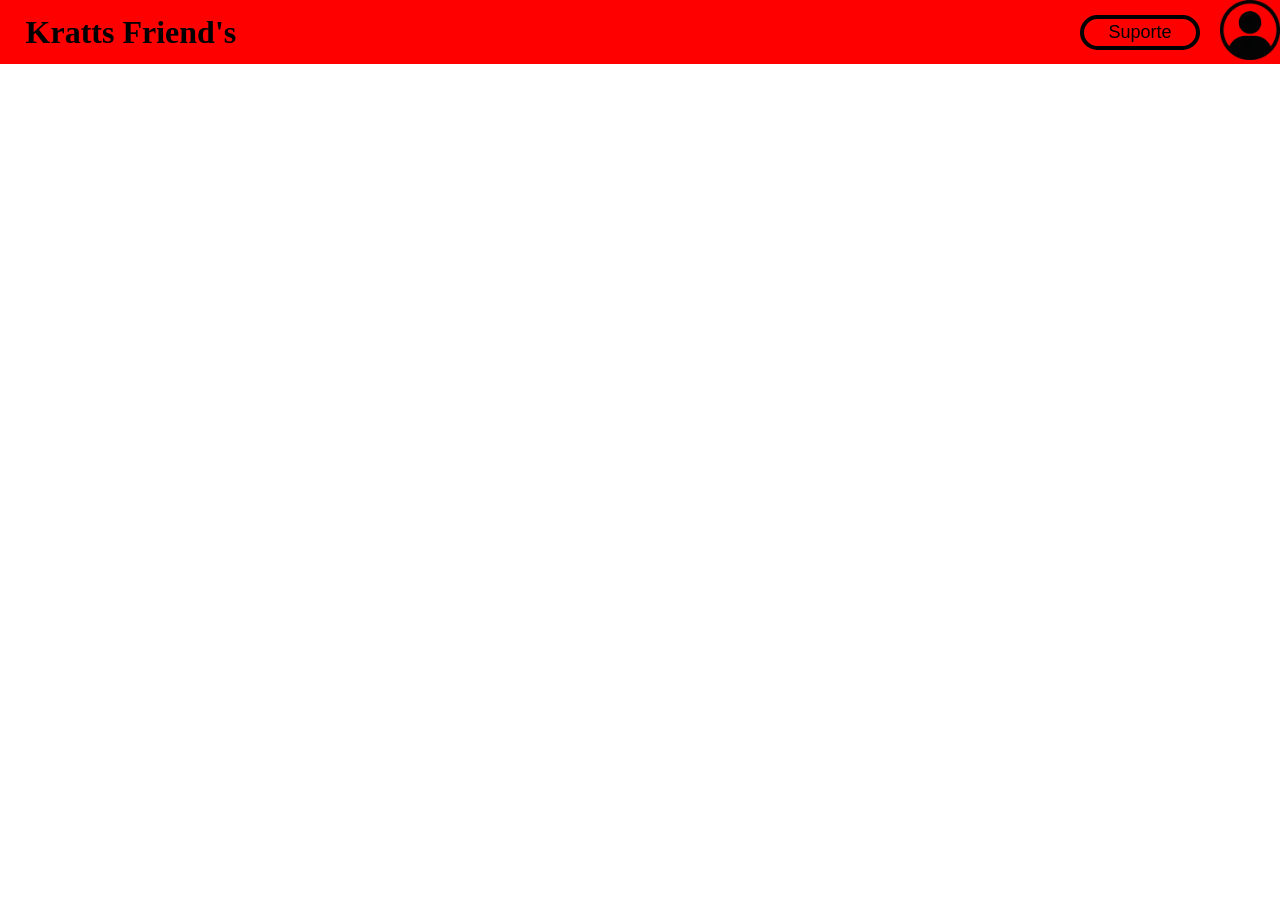
==== index.html @ 9756caea "Add files via upload" ====
<!DOCTYPE html>
<html lang="en">
<head>
    <meta charset="UTF-8">
    <meta name="viewport" content="width=device-width, initial-scale=1.0">
    <title>Document</title>
    <link rel="stylesheet" href="style.css">
</head>
<body>
    <header>
            <h1>Kratts Friend's</h1>
            <div class="perfil">
            <button>Suporte</button>
            <a href="perfil/perfil.html">
                <img src="image/images (1).png" alt="">
            </a>
            </div>
    </header>
    <script src="script.js"></script>
</body>
</html>
---- style.css ----
*{
    margin: 0;
    padding: 0;
    box-sizing: border-box;
}
header{
    display: flex;
    background-color: red;
    justify-content: space-between;
    align-items: center;
    width: 100%;

    h1{
        margin-left: 2%;
    }
    img{
        height: 150px;
    }
    div{
        button{
            background-color: rgba(255, 0, 0, 0.397);
            align-items: center;
            justify-content: center;
            font-size: large;
            height: 35px;
            width: 120px;
            border: black;
            border-style: solid;
            border-radius: 20px;
            border-width: 4px;
        }
        a{
            img{
                height: 60px;
            }
        }
    }
}
.perfil{
    display: flex;
    gap: 20px;
    text-align: center;
    align-items: center;
}
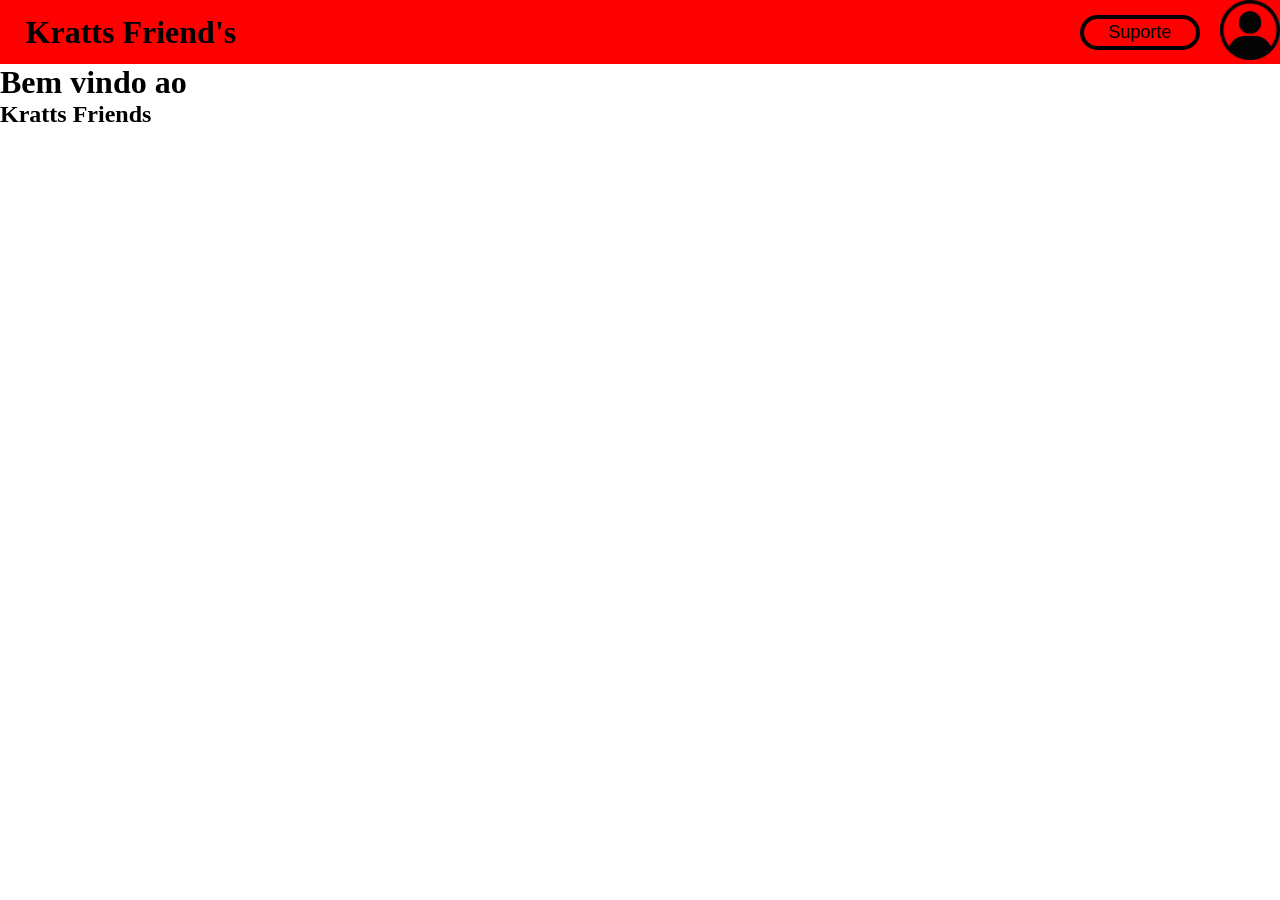
==== commit 918e59c0: "att" ====
--- a/index.html
+++ b/index.html
@@ -1,9 +1,9 @@
 <!DOCTYPE html>
-<html lang="en">
+<html lang="pt-br">
 <head>
     <meta charset="UTF-8">
     <meta name="viewport" content="width=device-width, initial-scale=1.0">
-    <title>Document</title>
+    <title>Kratts Friends</title>
     <link rel="stylesheet" href="style.css">
 </head>
 <body>
@@ -16,6 +16,10 @@
             </a>
             </div>
     </header>
+    <main>
+        <h1>Bem vindo ao</h1>
+        <h2>Kratts Friends</h2>
+    </main>
     <script src="script.js"></script>
 </body>
 </html>
